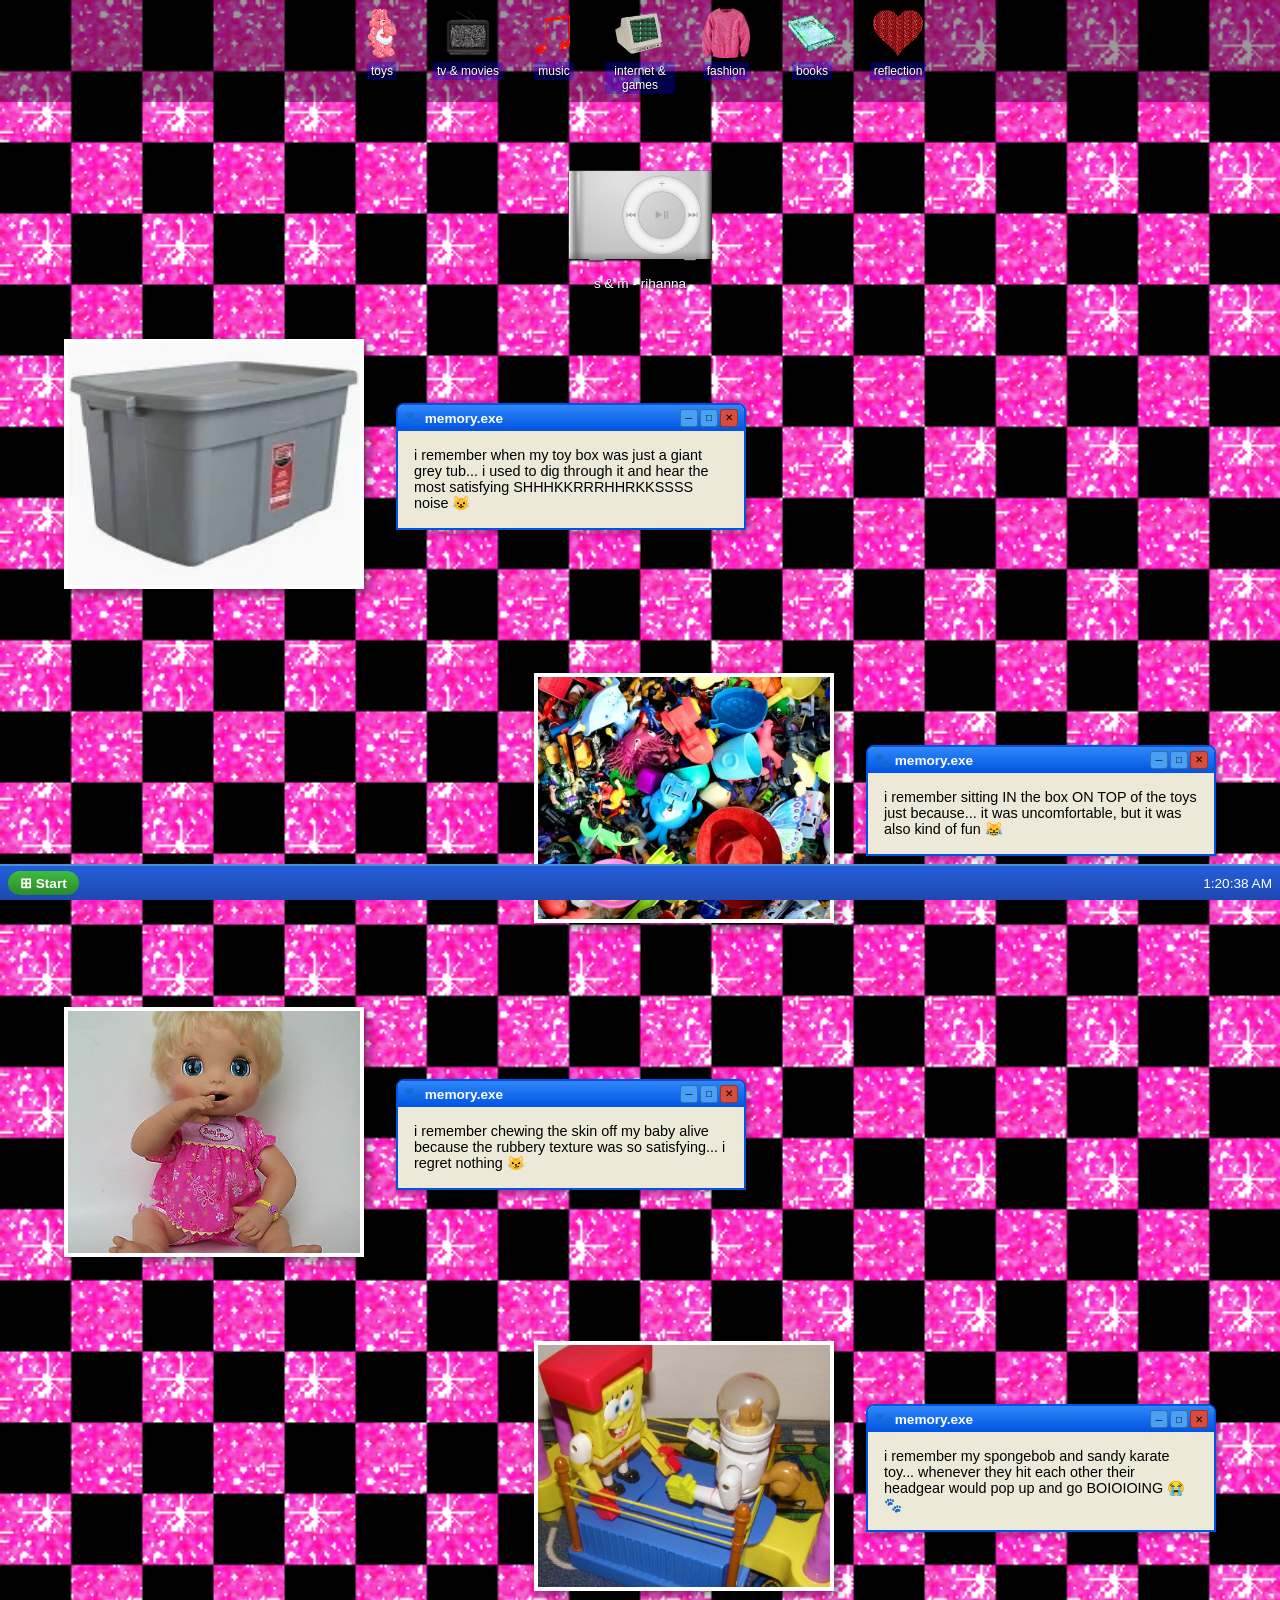
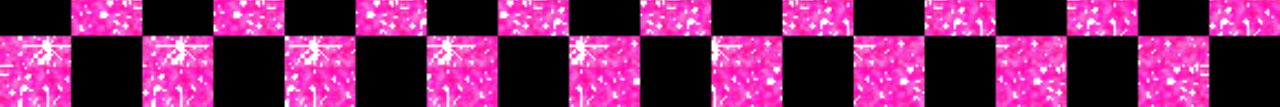
==== page-1.html @ 988c044f "initial commit" ====
<!doctype html>
<html lang="en">
<head>
    <meta charset="utf-8">
    <title>Circa 2003 | Toys</title>
    <link rel="stylesheet" href="./assets/css/shared-styles.css">
    <link rel="stylesheet" href="./assets/css/page-1.css">
</head>
<body>

    <!-- ICON NAV BAR -->
    <div class="icon-nav">
        <a href="page-1.html" class="icon">
            <img src="./assets/img/bear-glitter.gif" alt="toys">
            <span>toys</span>
        </a>
        <a href="page-2.html" class="icon">
            <img src="./assets/img/tv-static.gif" alt="tv & movies">
            <span>tv & movies</span>
        </a>
        <a href="page-3.html" class="icon">
            <img src="./assets/img/music-glitter.gif" alt="music">
            <span>music</span>
        </a>
        <a href="page-4.html" class="icon">
            <img src="./assets/img/computer-glitter.gif" alt="internet & games">
            <span>internet & games</span>
        </a>
        <a href="page-5.html" class="icon">
            <img src="./assets/img/shirt-glitter.gif" alt="fashion">
            <span>fashion</span>
        </a>
        <a href="page-6.html" class="icon">
            <img src="./assets/img/book-glitter.gif" alt="books">
            <span>books</span>
        </a>
        <a href="reflection.html" class="icon">
            <img src="./assets/img/heart-glitter.gif" alt="reflection">
            <span>reflection</span>
        </a>
    </div>

<div class="ipod-player">
    <img src="./assets/img/ipod-shuffle.png" 
         alt="ipod shuffle" 
         id="ipodBtn" 
         onclick="togglePlay()">
    <p id="song-title">s & m - rihanna</p>
    <audio id="audioPlayer">
        <source src="./assets/audio/s-and-m.mp3" type="audio/mpeg">
    </audio>
</div>

    <!-- ZIGZAG CONTENT -->
    <div class="zigzag">

       <!-- ROW 1 - image left, text right -->
<div class="zag-row">
    <div class="zag-img">
        <img src="./assets/memory/toy-box.jpg" alt="toy box">
    </div>
    <div class="xp-window">
        <div class="xp-titlebar">
            <span>🐾 memory.exe</span>
            <div class="xp-buttons">
                <button>─</button>
                <button>□</button>
                <button>✕</button>
            </div>
        </div>
        <div class="xp-body">
            <p>i remember when my toy box was just a giant grey tub... i used to dig through it and hear the most satisfying SHHHKKRRRHHRKKSSSS noise 😺</p>
        </div>
    </div>
</div>

<!-- ROW 2 - text left, image right -->
<div class="zag-row reverse">
    <div class="xp-window">
        <div class="xp-titlebar">
            <span>🐾 memory.exe</span>
            <div class="xp-buttons">
                <button>─</button>
                <button>□</button>
                <button>✕</button>
            </div>
        </div>
        <div class="xp-body">
            <p>i remember sitting IN the box ON TOP of the toys just because... it was uncomfortable, but it was also kind of fun 😹</p>
        </div>
    </div>
    <div class="zag-img">
        <img src="./assets/memory/toys.jpg" alt="toy box">
    </div>
</div>

<!-- ROW 3 - image left, text right -->
<div class="zag-row">
    <div class="zag-img">
        <img src="./assets/memory/baby-alive.jpg" alt="baby alive">
    </div>
    <div class="xp-window">
        <div class="xp-titlebar">
            <span>🐾 memory.exe</span>
            <div class="xp-buttons">
                <button>─</button>
                <button>□</button>
                <button>✕</button>
            </div>
        </div>
        <div class="xp-body">
            <p>i remember chewing the skin off my baby alive because the rubbery texture was so satisfying... i regret nothing 😼</p>
        </div>
    </div>
</div>

<!-- ROW 4 - text left, image right -->
<div class="zag-row reverse">
    <div class="xp-window">
        <div class="xp-titlebar">
            <span>🐾 memory.exe</span>
            <div class="xp-buttons">
                <button>─</button>
                <button>□</button>
                <button>✕</button>
            </div>
        </div>
        <div class="xp-body">
            <p>i remember my spongebob and sandy karate toy... whenever they hit each other their headgear would pop up and go BOIOIOING 😭🐾</p>
        </div>
    </div>
    <div class="zag-img">
        <a href="https://www.youtube.com/watch?v=Oyg0P72MjOA" target="_blank">
            <img src="./assets/memory/sponge-toy.jpg" alt="spongebob karate toy">
        </a>
    </div>
</div>

    </div>


    <!-- TASKBAR -->
    <div class="taskbar">
        <button class="start-btn">⊞ Start</button>
        <span class="clock" id="clock"></span>
    </div>


    <script src="./assets/js/shared.js"></script>
</body>
</html>
---- assets/css/shared-styles.css ----
/* RESET */
* {
    box-sizing: border-box;
    margin: 0;
    padding: 0;
}

/* BODY */
body {
    margin: 0;
    min-height: 100vh;
    overflow-x: hidden;
    cursor: url('[data-uri]'), auto;
}

/* XP WINDOW */
.xp-window {
    background: #ECE9D8;
    border: 2px solid #0054E3;
    border-radius: 8px 8px 0 0;
    width: 350px;
    font-family: "Tahoma", sans-serif;
    font-size: 0.9rem;
    box-shadow: 2px 2px 8px rgba(0,0,0,0.4);
    z-index: 100;
}

.xp-titlebar {
    background: linear-gradient(to bottom, #2F87F8, #0054E3);
    color: white;
    padding: 4px 6px;
    border-radius: 6px 6px 0 0;
    display: flex;
    justify-content: space-between;
    align-items: center;
    font-weight: bold;
    font-size: 0.85rem;
}

.xp-buttons {
    display: flex;
    gap: 2px;
}

.xp-buttons button {
    width: 18px;
    height: 18px;
    font-size: 0.6rem;
    border: 1px solid rgba(0,0,0,0.3);
    border-radius: 3px;
    cursor: pointer;
    display: flex;
    align-items: center;
    justify-content: center;
    padding: 0;
}

.xp-buttons button:nth-child(1) { background: #4AA0F5; }
.xp-buttons button:nth-child(2) { background: #4AA0F5; }
.xp-buttons button:nth-child(3) { background: #D94B3A; }

.xp-body {
    padding: 16px;
    color: #000;
    background: #ECE9D8;
}

.xp-footer {
    display: flex;
    justify-content: center;
    gap: 8px;
    padding: 8px 16px 12px;
    background: #ECE9D8;
    border-radius: 0 0 6px 6px;
}

.xp-footer button {
    background: #ECE9D8;
    border: 2px solid #7A7A7A;
    padding: 4px 16px;
    font-family: "Tahoma", sans-serif;
    font-size: 0.85rem;
    cursor: pointer;
    min-width: 70px;
}

.xp-footer button:hover {
    background: #316AC5;
    color: white;
}

/* ICON NAV BAR */
.icon-nav {
    display: flex;
    justify-content: center;
    gap: 1rem;
    padding: 0.5rem 1rem;
    background: rgba(0, 0, 0, 0.4);
    flex-wrap: wrap;
}

.icon {
    display: flex;
    flex-direction: column;
    align-items: center;
    text-decoration: none;
    width: 70px;
    text-align: center;
    gap: 4px;
}

.icon img {
    width: 50px;
    height: 50px;
    object-fit: contain;
}

.icon span {
    color: white;
    font-size: 0.75rem;
    font-family: Tahoma, sans-serif;
    text-shadow: 1px 1px 2px black;
    background: rgba(0, 0, 255, 0.3);
    padding: 2px 4px;
    border-radius: 2px;
}

.icon:hover span {
    background: #316AC5;
}

/* TASKBAR */
.taskbar {
    position: fixed;
    bottom: 0;
    left: 0;
    width: 100%;
    height: 36px;
    background: linear-gradient(to bottom, #245EDC, #1F48B0);
    display: flex;
    align-items: center;
    justify-content: space-between;
    padding: 0 8px;
    box-sizing: border-box;
    border-top: 2px solid #4A90D9;
    z-index: 999;
}

.start-btn {
    background: linear-gradient(to bottom, #3EBD3E, #2A8A2A);
    color: white;
    border: none;
    border-radius: 12px;
    padding: 4px 12px;
    font-weight: bold;
    font-size: 0.85rem;
    cursor: pointer;
}

.clock {
    color: white;
    font-size: 0.85rem;
    font-family: Tahoma, sans-serif;
}

/* ZIGZAG LAYOUT */
.zigzag {
    display: flex;
    flex-direction: column;
    gap: 3rem;
    padding: 2rem 4rem 5rem 4rem;
    width: 100%;
}

.zag-row {
    display: flex;
    flex-direction: row;
    align-items: center;
    gap: 2rem;
    width: 100%;
    margin-bottom: 2rem;
}

.zag-row.reverse {
    flex-direction: row-reverse;
}

.zag-img img {
    width: 300px;
    height: 250px;
    object-fit: cover;
    border: 4px solid white;
    box-shadow: 4px 4px 10px rgba(0,0,0,0.5);
}

.zag-img img.zoom-out {
    object-fit: contain !important;
    object-position: center !important;
    background: #ECE9D8;
    padding: 10px;
}
---- assets/css/page-1.css ----
/* page 1 (toys) */
body {
    background-image: url('../img/pinkchecker.gif');
    background-repeat: repeat;
    background-size: cover;
    min-height: 100vh;
}

.ipod-player {
    display: flex;
    flex-direction: column;
    align-items: center;
    margin: 1rem auto;
    width: fit-content;
}

.ipod-player img {
    width: 150px;
    cursor: pointer;
    transition: transform 0.2s;
}

.ipod-player img:hover {
    transform: scale(1.05);
}

#song-title {
    color: white;
    font-family: Tahoma, sans-serif;
    font-size: 0.85rem;
    text-shadow: 1px 1px 2px black;
    margin-top: 0.5rem;
}

.zag-img a img:hover {
    opacity: 0.8;
    transform: scale(1.02);
    transition: all 0.2s;
}
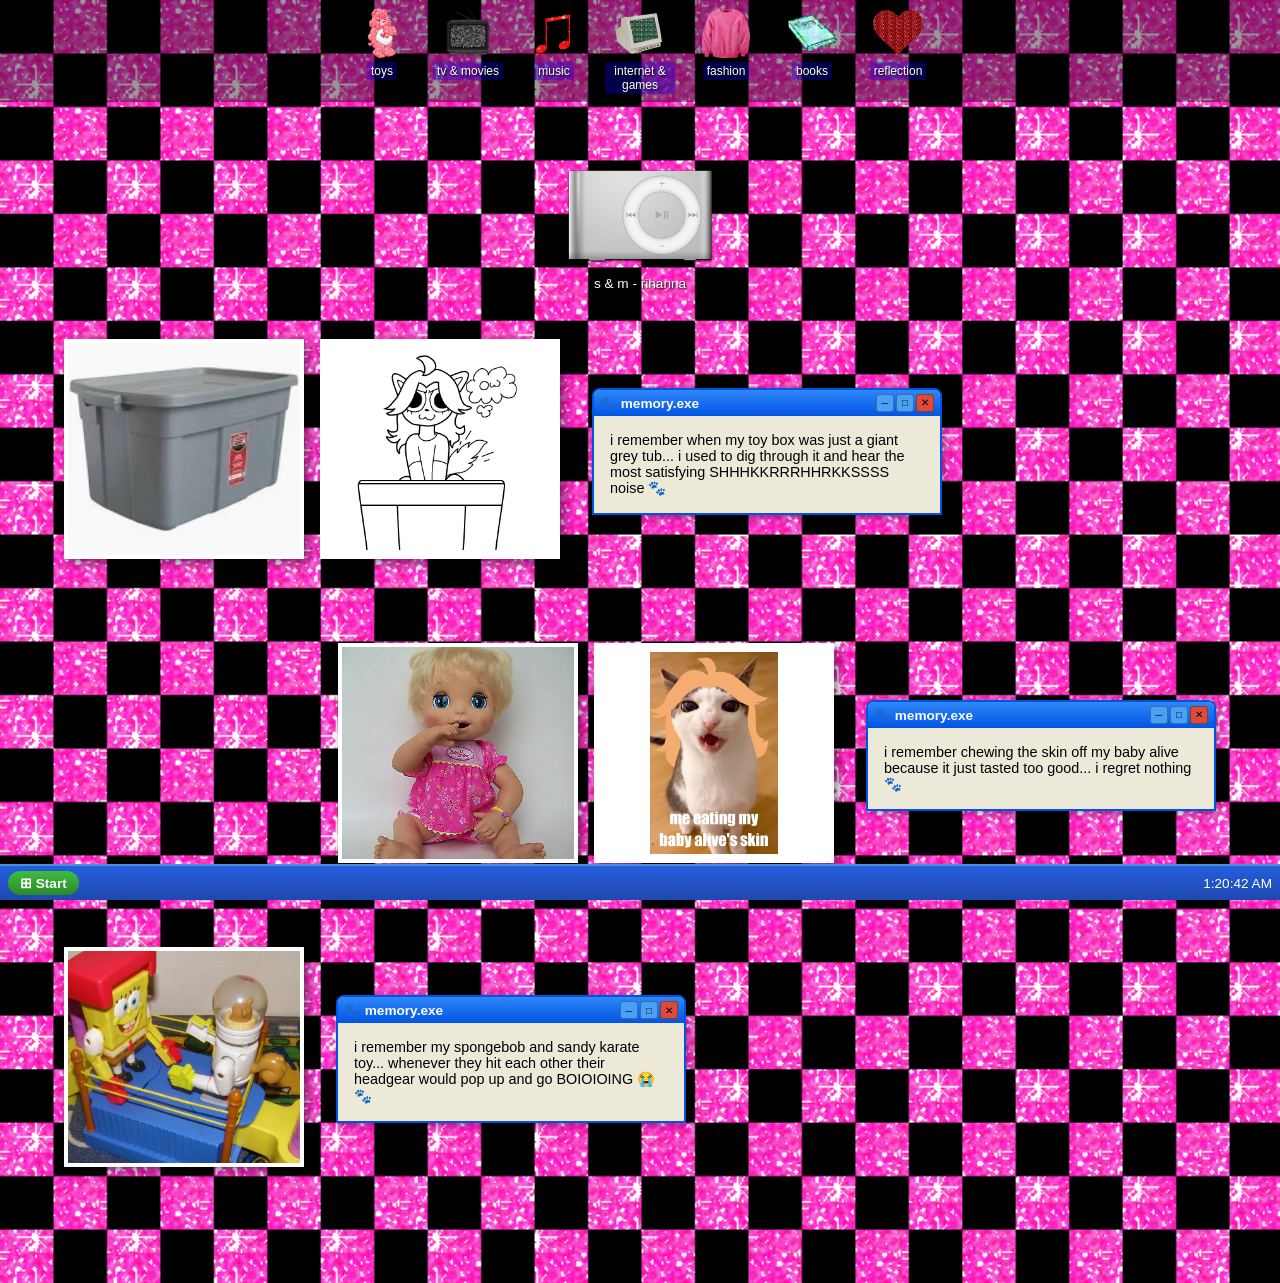
==== commit 34e128c1: "final version - added drawings and easter egg" ====
--- a/page-1.html
+++ b/page-1.html
@@ -54,10 +54,15 @@
     <!-- ZIGZAG CONTENT -->
     <div class="zigzag">
 
-       <!-- ROW 1 - image left, text right -->
+<!-- ROW 1 - toy box -->
 <div class="zag-row">
-    <div class="zag-img">
-        <img src="./assets/memory/toy-box.jpg" alt="toy box">
+    <div class="zag-img-group">
+        <div class="zag-img">
+            <img src="./assets/memory/toy-box.jpg" alt="toy box">
+        </div>
+        <div class="zag-img">
+            <img src="./assets/drawings/sit.jpg" alt="kat sitting in toy box" class="drawing">
+        </div>
     </div>
     <div class="xp-window">
         <div class="xp-titlebar">
@@ -69,12 +74,12 @@
             </div>
         </div>
         <div class="xp-body">
-            <p>i remember when my toy box was just a giant grey tub... i used to dig through it and hear the most satisfying SHHHKKRRRHHRKKSSSS noise 😺</p>
+            <p>i remember when my toy box was just a giant grey tub... i used to dig through it and hear the most satisfying SHHHKKRRRHHRKKSSSS noise 🐾</p>
         </div>
     </div>
 </div>
 
-<!-- ROW 2 - text left, image right -->
+<!-- ROW 2 - baby alive -->
 <div class="zag-row reverse">
     <div class="xp-window">
         <div class="xp-titlebar">
@@ -86,36 +91,28 @@
             </div>
         </div>
         <div class="xp-body">
-            <p>i remember sitting IN the box ON TOP of the toys just because... it was uncomfortable, but it was also kind of fun 😹</p>
+            <p>i remember chewing the skin off my baby alive because it just tasted too good... i regret nothing 🐾</p>
         </div>
     </div>
-    <div class="zag-img">
-        <img src="./assets/memory/toys.jpg" alt="toy box">
-    </div>
-</div>
-
-<!-- ROW 3 - image left, text right -->
-<div class="zag-row">
-    <div class="zag-img">
-        <img src="./assets/memory/baby-alive.jpg" alt="baby alive">
-    </div>
-    <div class="xp-window">
-        <div class="xp-titlebar">
-            <span>🐾 memory.exe</span>
-            <div class="xp-buttons">
-                <button>─</button>
-                <button>□</button>
-                <button>✕</button>
-            </div>
+    <div class="zag-img-group">
+        <div class="zag-img">
+            <img src="./assets/memory/baby-alive.jpg" alt="baby alive doll">
         </div>
-        <div class="xp-body">
-            <p>i remember chewing the skin off my baby alive because the rubbery texture was so satisfying... i regret nothing 😼</p>
+        <div class="zag-img">
+            <img src="./assets/drawings/baby.jpg" alt="kat eating baby alive skin" class="drawing">
         </div>
     </div>
 </div>
 
-<!-- ROW 4 - text left, image right -->
-<div class="zag-row reverse">
+<!-- ROW 3 - spongebob toy -->
+<div class="zag-row">
+    <div class="zag-img-group">
+        <div class="zag-img">
+            <a href="https://www.youtube.com/watch?v=Oyg0P72MjOA" target="_blank">
+                <img src="./assets/memory/sponge-toy.jpg" alt="spongebob karate toy">
+            </a>
+        </div>
+    </div>
     <div class="xp-window">
         <div class="xp-titlebar">
             <span>🐾 memory.exe</span>
@@ -128,11 +125,6 @@
         <div class="xp-body">
             <p>i remember my spongebob and sandy karate toy... whenever they hit each other their headgear would pop up and go BOIOIOING 😭🐾</p>
         </div>
-    </div>
-    <div class="zag-img">
-        <a href="https://www.youtube.com/watch?v=Oyg0P72MjOA" target="_blank">
-            <img src="./assets/memory/sponge-toy.jpg" alt="spongebob karate toy">
-        </a>
     </div>
 </div>
 
--- a/assets/css/shared-styles.css
+++ b/assets/css/shared-styles.css
@@ -198,4 +198,41 @@
     object-position: center !important;
     background: #ECE9D8;
     padding: 10px;
+}
+
+.zag-img-group {
+    display: flex;
+    flex-direction: row;
+    gap: 1rem;
+    align-items: center;
+    flex-shrink: 0;
+    max-width: 50%;
+}
+
+.zag-img-group .zag-img img {
+    width: 240px;
+    height: 220px;
+    object-fit: cover;
+    border: 4px solid white;
+    box-shadow: 4px 4px 10px rgba(0,0,0,0.5);
+}
+
+.zag-img-group .zag-img img.drawing {
+    object-fit: contain !important;
+    background: white;
+    padding: 5px;
+}
+
+.secret-link {
+    color: white !important;
+    text-decoration: none !important;
+}
+
+.secret-link:hover {
+    color: white !important;
+    text-decoration: none !important;
+}
+
+.secret-link:visited {
+    color: white !important;
 }
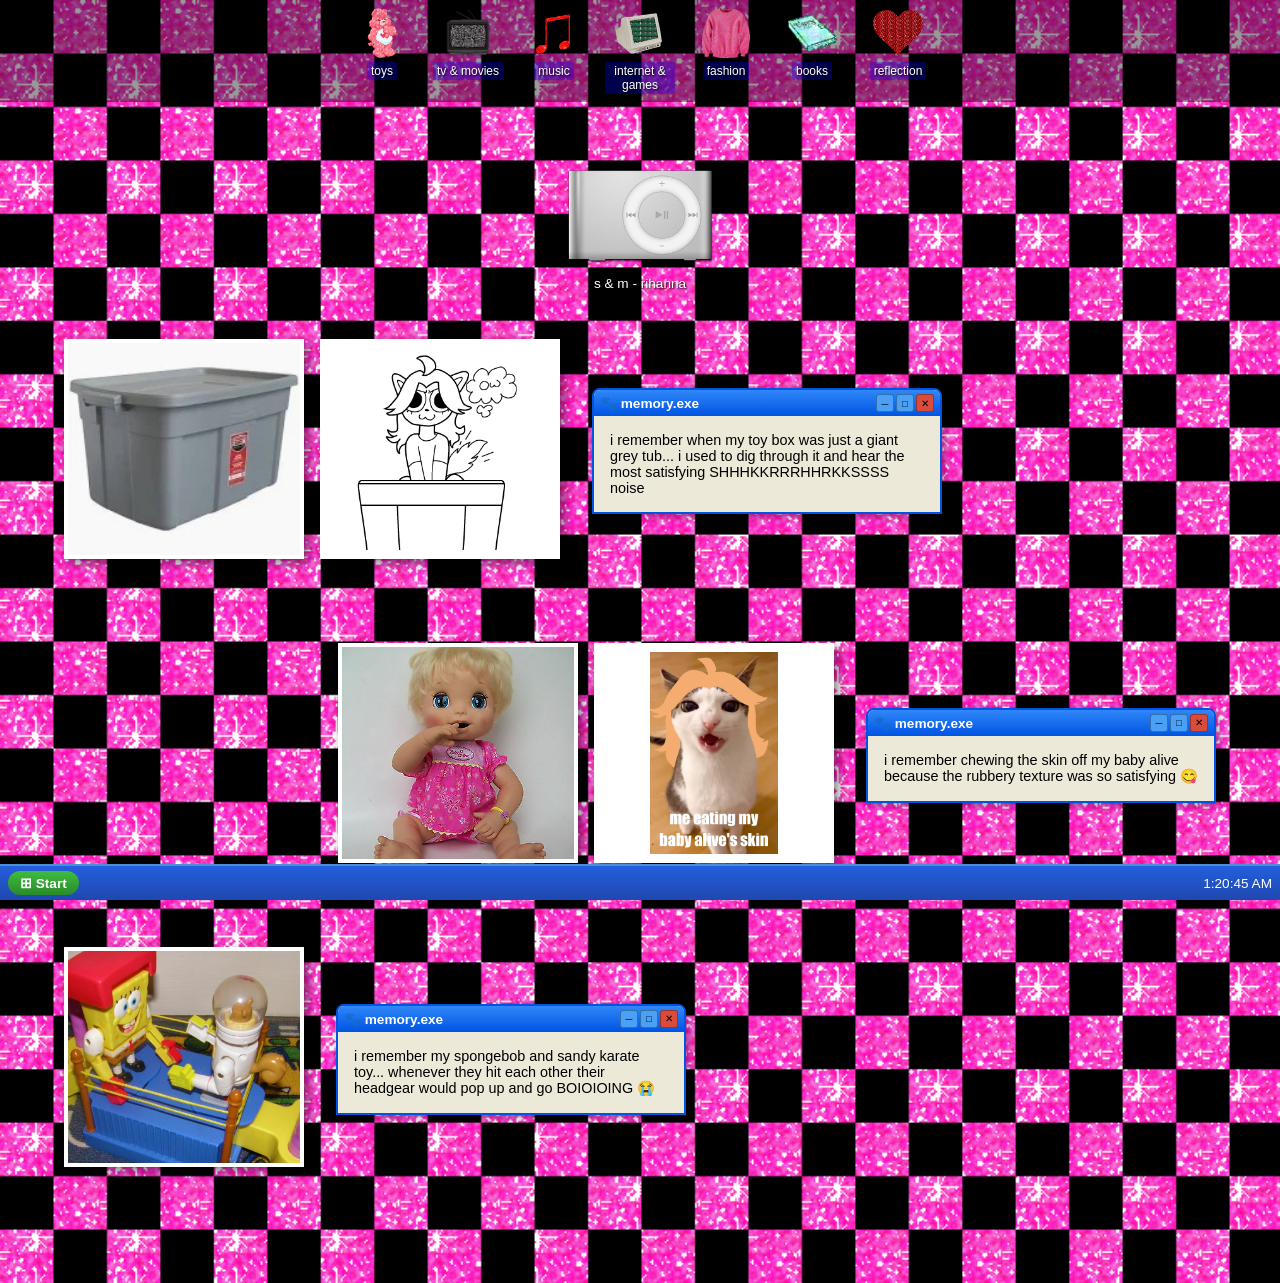
==== commit 2a1073b9: "rewording text boxes" ====
--- a/page-1.html
+++ b/page-1.html
@@ -74,7 +74,7 @@
             </div>
         </div>
         <div class="xp-body">
-            <p>i remember when my toy box was just a giant grey tub... i used to dig through it and hear the most satisfying SHHHKKRRRHHRKKSSSS noise 🐾</p>
+            <p>i remember when my toy box was just a giant grey tub... i used to dig through it and hear the most satisfying SHHHKKRRRHHRKKSSSS noise</p>
         </div>
     </div>
 </div>
@@ -91,7 +91,7 @@
             </div>
         </div>
         <div class="xp-body">
-            <p>i remember chewing the skin off my baby alive because it just tasted too good... i regret nothing 🐾</p>
+            <p>i remember chewing the skin off my baby alive because the rubbery texture was so satisfying 😋</p>
         </div>
     </div>
     <div class="zag-img-group">
@@ -123,7 +123,7 @@
             </div>
         </div>
         <div class="xp-body">
-            <p>i remember my spongebob and sandy karate toy... whenever they hit each other their headgear would pop up and go BOIOIOING 😭🐾</p>
+            <p>i remember my spongebob and sandy karate toy... whenever they hit each other their headgear would pop up and go BOIOIOING 😭</p>
         </div>
     </div>
 </div>
@@ -140,4 +140,4 @@
 
     <script src="./assets/js/shared.js"></script>
 </body>
-</html>+</html>
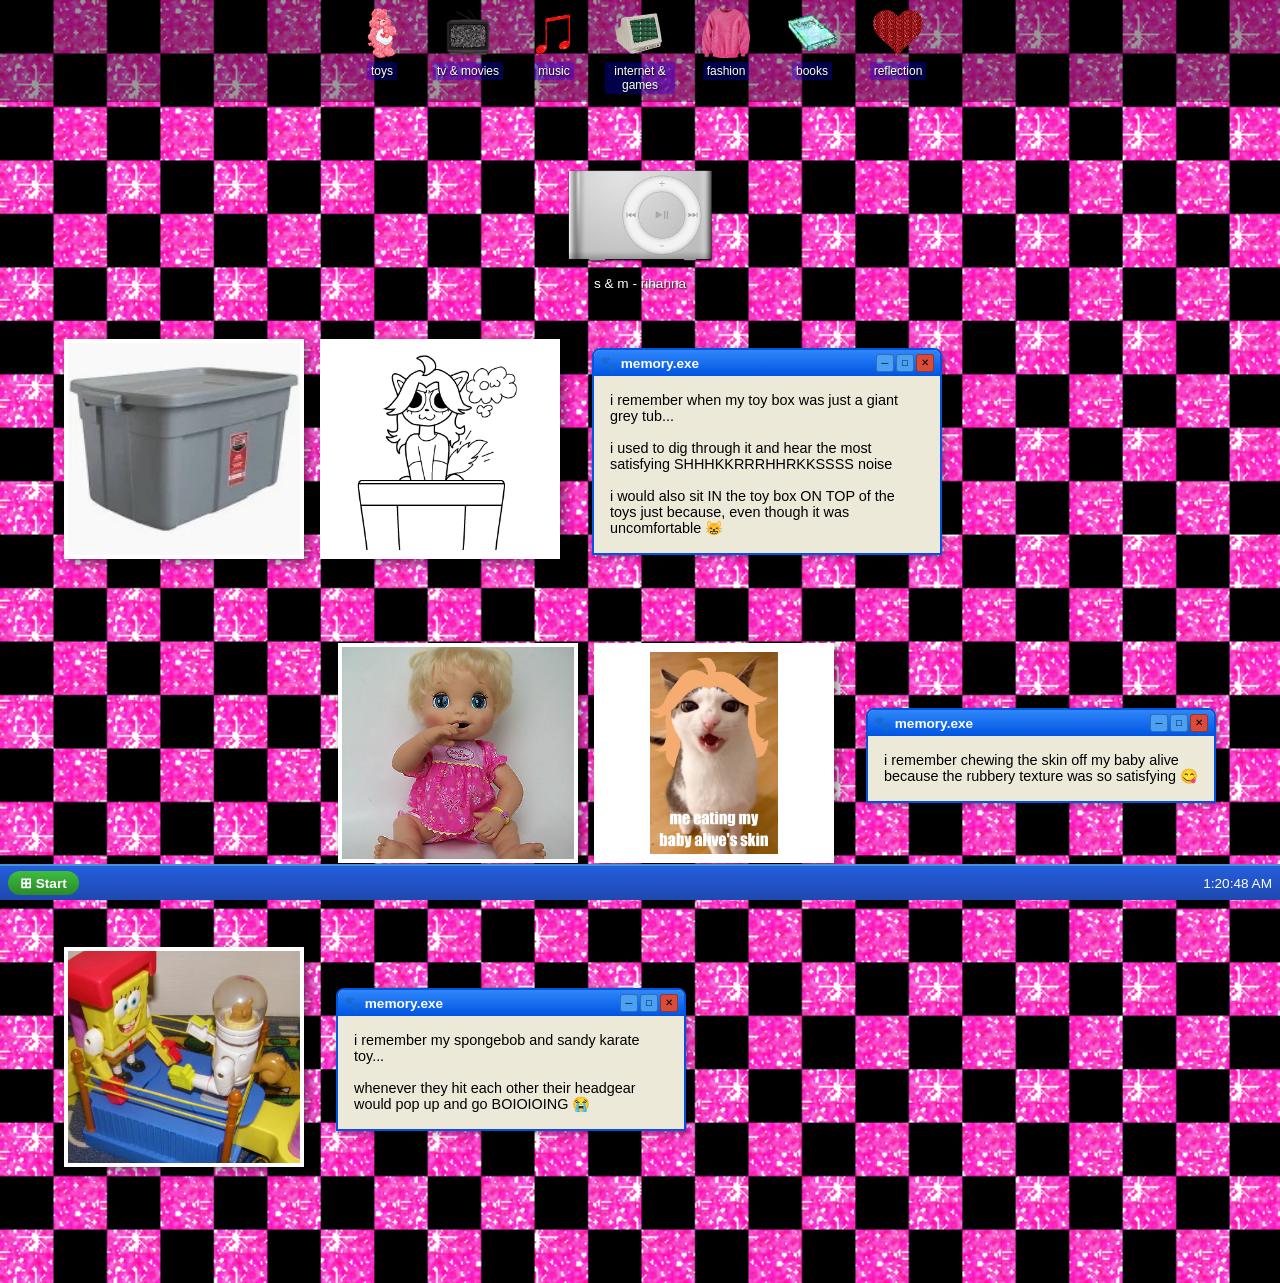
==== commit 29f2b81e: "edited text for clarity once more" ====
--- a/page-1.html
+++ b/page-1.html
@@ -74,7 +74,9 @@
             </div>
         </div>
         <div class="xp-body">
-            <p>i remember when my toy box was just a giant grey tub... i used to dig through it and hear the most satisfying SHHHKKRRRHHRKKSSSS noise</p>
+            <p>i remember when my toy box was just a giant grey tub...</p><br>
+            <p>i used to dig through it and hear the most satisfying SHHHKKRRRHHRKKSSSS noise</p><br>
+            <p>i would also sit IN the toy box ON TOP of the toys just because, even though it was uncomfortable 😸</p>
         </div>
     </div>
 </div>
@@ -123,7 +125,8 @@
             </div>
         </div>
         <div class="xp-body">
-            <p>i remember my spongebob and sandy karate toy... whenever they hit each other their headgear would pop up and go BOIOIOING 😭</p>
+            <p>i remember my spongebob and sandy karate toy...</p><br>
+            <p>whenever they hit each other their headgear would pop up and go BOIOIOING 😭</p>
         </div>
     </div>
 </div>
